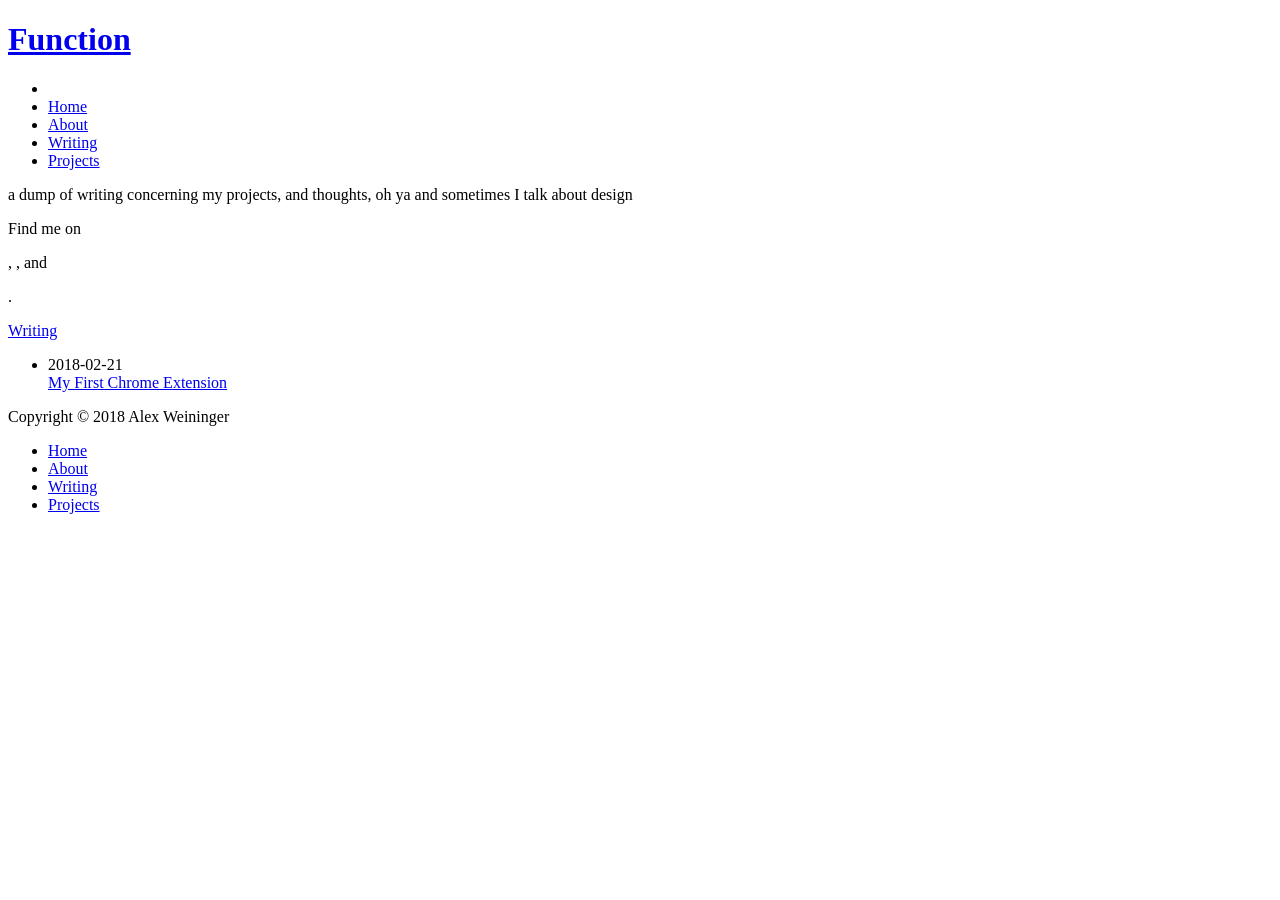
==== index.html @ e387f3da "Site updated: 2018-02-22 23:14:36" ====
<!DOCTYPE html>
<html>
<head>
    <!-- so meta -->
    <meta charset="utf-8">
    <meta http-equiv="X-UA-Compatible" content="IE=edge">
    <meta name="HandheldFriendly" content="True">
    <meta name="viewport" content="width=device-width, initial-scale=1, maximum-scale=1" />
    <meta name="description" content="a dump of writing concerning my projects, and thoughts, oh ya and sometimes I talk about design">
<meta property="og:type" content="website">
<meta property="og:title" content="Function">
<meta property="og:url" content="https://alexweininger.github.io/blog/index.html">
<meta property="og:site_name" content="Function">
<meta property="og:description" content="a dump of writing concerning my projects, and thoughts, oh ya and sometimes I talk about design">
<meta name="twitter:card" content="summary">
<meta name="twitter:title" content="Function">
<meta name="twitter:description" content="a dump of writing concerning my projects, and thoughts, oh ya and sometimes I talk about design">
    
    
        
          
              <link rel="shortcut icon" href="/blog/images/favicon.ico">
          
        
        
          
            <link rel="icon" type="image/png" href="/blog/images/favicon-192x192.png" sizes="192x192">
          
        
        
          
            <link rel="apple-touch-icon" sizes="180x180" href="/blog/images/apple-touch-icon.png">
          
        
    
    <!-- title -->
    <title>Function</title>
    <!-- styles -->
    <link rel="stylesheet" href="/blog/css/style.css">
    <!-- rss -->
    
    
</head>

<body>
    
    <div class="content index width mx-auto px2 my4">
        
          <header id="header">
  <a href="/blog/">
  
    
      <div id="logo" style="background-image: url(/blog/images/logo.png);"></div>
    
  
    <div id="title">
      <h1>Function</h1>
    </div>
  </a>
  <div id="nav">
    <ul>
      <li class="icon">
        <a href="#"><i class="fa fa-bars fa-2x"></i></a>
      </li>
       
        <li><a href="/blog/">Home</a></li>
       
        <li><a href="/blog/about/">About</a></li>
       
        <li><a href="/blog/archives/">Writing</a></li>
       
        <li><a href="http://github.com/alexweininger">Projects</a></li>
      
    </ul>
  </div>
</header>

        
        <section id="about">
  
    <p>a dump of writing concerning my projects, and thoughts, oh ya and sometimes I talk about design</p>

  
  <p style="display: inline">
    
      Find me on
      <p id="socialinfo">
        
        
        
          <a class="icon" target="_blank" href="http://github.com/alexweininger"><i class="fa fa-github"></i></a>, 
          
        
          <a class="icon" target="_blank" href="https://twitter.com/AlexWeininger2"><i class="fa fa-twitter"></i></a>, 
          
        
          <a class="icon" target="_blank" href="/blog/"><i class="fa fa-facebook"></i></a> and 
          
        
          <a class="icon" target="_blank" href="https://www.linkedin.com/in/alexander-weininger-75507b155/"><i class="fa fa-linkedin"></i></a>
          
        
      </p>.
    
  </p>
</section>

<section id="writing">
  <span class="h1"><a href="/blog/archives">Writing</a></span>
  <ul class="post-list">
    
      
    
    
      <li class="post-item">
        
    <div class="meta">
        <time datetime="2018-02-21T08:15:05.000Z" itemprop="datePublished">2018-02-21</time>
    </div>


        <span>
    
        <a class="" href="/blog/2018/02/21/First-Post/">My First Chrome Extension</a>
    


</span>
      </li>
    
  </ul>
  
</section>



    </div>
    
    <footer id="footer">
  <div class="footer-left">
    Copyright &copy; 2018 Alex Weininger
  </div>
  <div class="footer-right">
    <nav>
      <ul>
         
          <li><a href="/blog/">Home</a></li>
         
          <li><a href="/blog/about/">About</a></li>
         
          <li><a href="/blog/archives/">Writing</a></li>
         
          <li><a href="http://github.com/alexweininger">Projects</a></li>
        
      </ul>
    </nav>
  </div>
</footer>

</body>
</html>
<!-- styles -->
<link rel="stylesheet" href="/blog/lib/font-awesome/css/font-awesome.min.css">
<link rel="stylesheet" href="/blog/lib/meslo-LG/styles.css">
<link rel="stylesheet" href="/blog/lib/justified-gallery/justifiedGallery.min.css">

<!-- jquery -->
<script src="/blog/lib/jquery/jquery.min.js"></script>
<script src="/blog/lib/justified-gallery/jquery.justifiedGallery.min.js"></script>
<script src="/blog/js/main.js"></script>
<!-- search -->

<!-- Google Analytics -->

    <script type="text/javascript">
        (function(i,s,o,g,r,a,m) {i['GoogleAnalyticsObject']=r;i[r]=i[r]||function() {
        (i[r].q=i[r].q||[]).push(arguments)},i[r].l=1*new Date();a=s.createElement(o),
        m=s.getElementsByTagName(o)[0];a.async=1;a.src=g;m.parentNode.insertBefore(a,m)
        })(window,document,'script','//www.google-analytics.com/analytics.js','ga');
        ga('create', 'UA-86660611-1', 'auto');
        ga('send', 'pageview');
    </script>

<!-- Disqus Comments -->
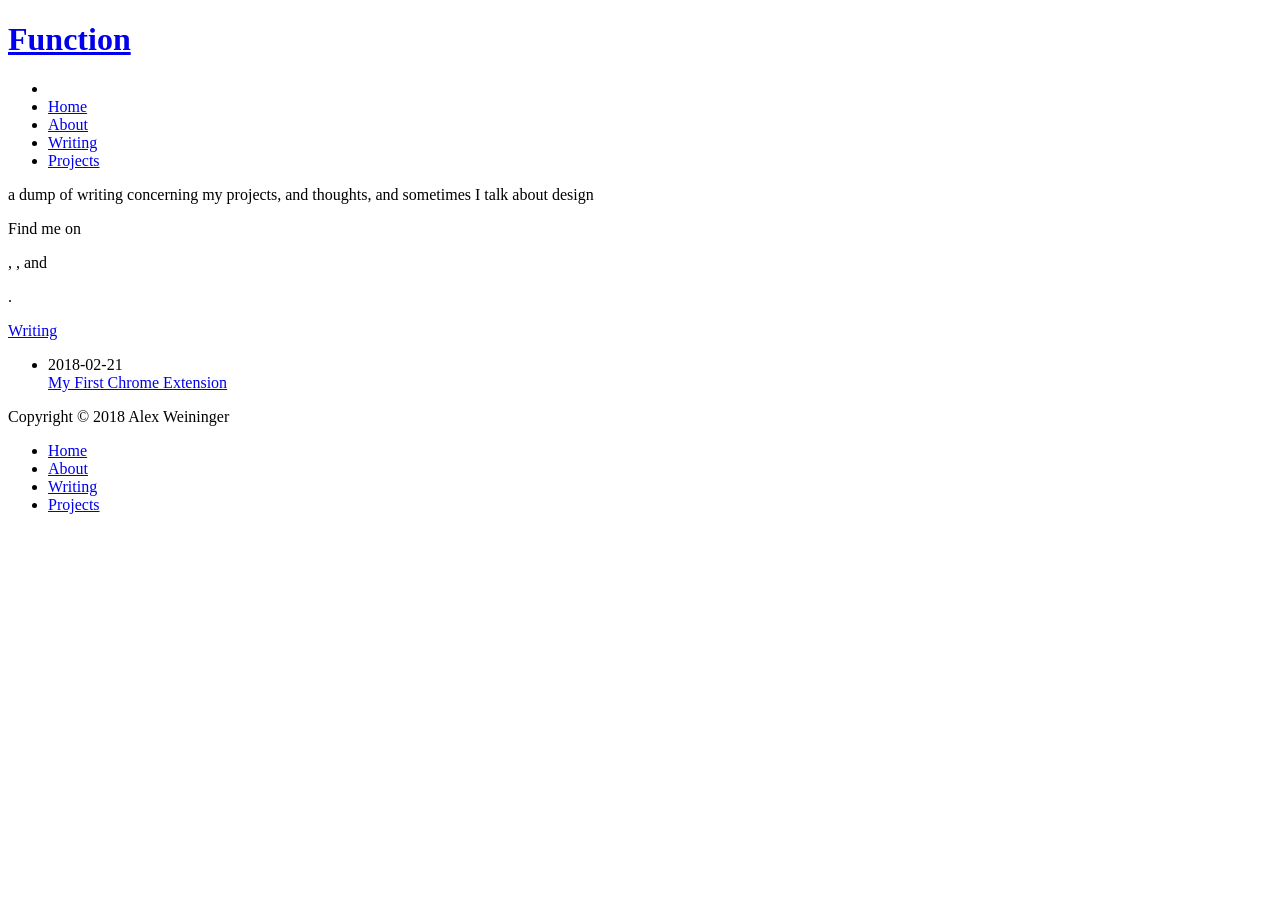
==== commit 3db5958a: "Site updated: 2018-02-23 14:05:32" ====
--- a/index.html
+++ b/index.html
@@ -6,15 +6,15 @@
     <meta http-equiv="X-UA-Compatible" content="IE=edge">
     <meta name="HandheldFriendly" content="True">
     <meta name="viewport" content="width=device-width, initial-scale=1, maximum-scale=1" />
-    <meta name="description" content="a dump of writing concerning my projects, and thoughts, oh ya and sometimes I talk about design">
+    <meta name="description" content="a dump of writing concerning my projects, and thoughts, and sometimes I talk about design">
 <meta property="og:type" content="website">
 <meta property="og:title" content="Function">
 <meta property="og:url" content="https://alexweininger.github.io/blog/index.html">
 <meta property="og:site_name" content="Function">
-<meta property="og:description" content="a dump of writing concerning my projects, and thoughts, oh ya and sometimes I talk about design">
+<meta property="og:description" content="a dump of writing concerning my projects, and thoughts, and sometimes I talk about design">
 <meta name="twitter:card" content="summary">
 <meta name="twitter:title" content="Function">
-<meta name="twitter:description" content="a dump of writing concerning my projects, and thoughts, oh ya and sometimes I talk about design">
+<meta name="twitter:description" content="a dump of writing concerning my projects, and thoughts, and sometimes I talk about design">
     
     
         
@@ -78,7 +78,7 @@
         
         <section id="about">
   
-    <p>a dump of writing concerning my projects, and thoughts, oh ya and sometimes I talk about design</p>
+    <p>a dump of writing concerning my projects, and thoughts, and sometimes I talk about design</p>
 
   
   <p style="display: inline">
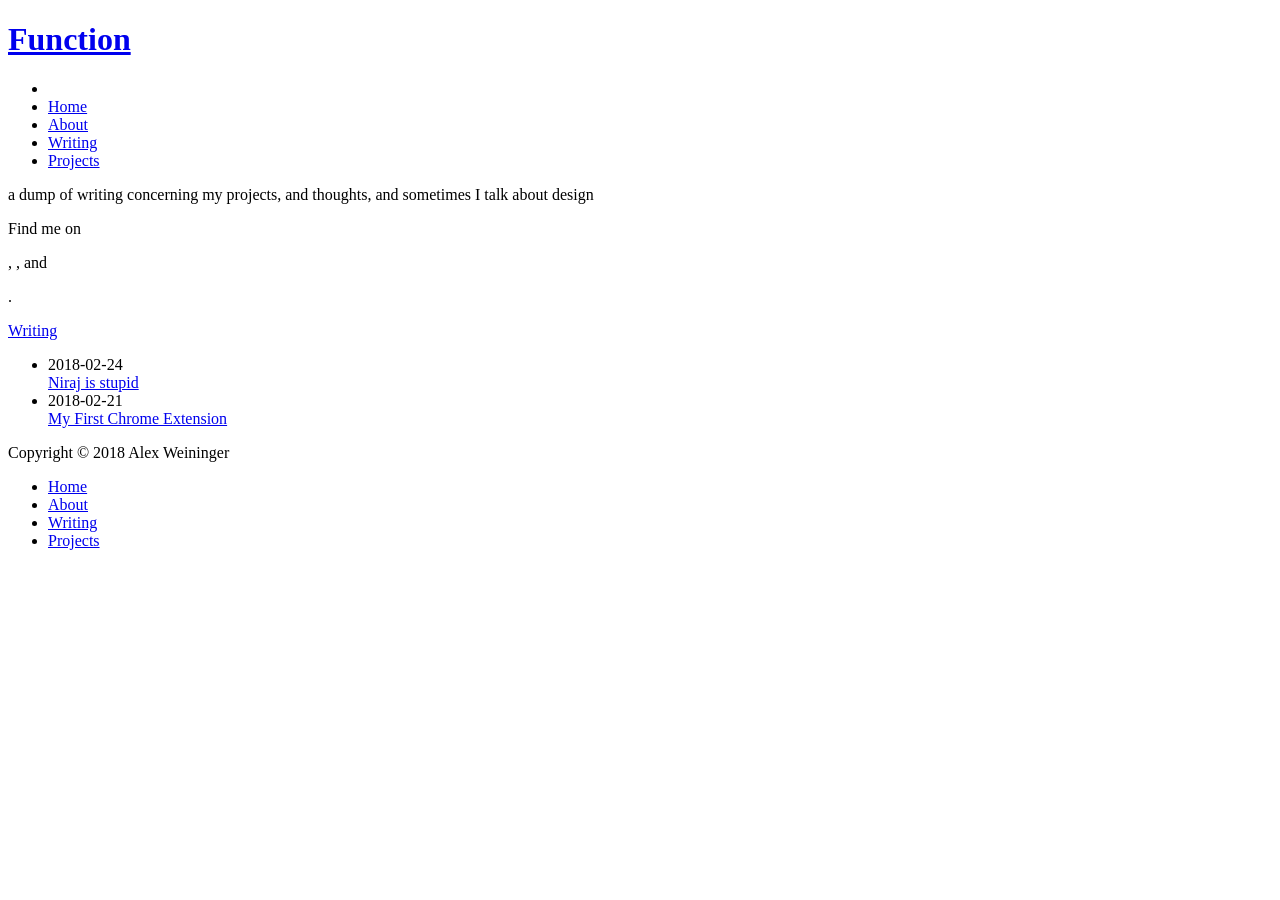
==== commit 7f162620: "Site updated: 2018-02-24 23:09:21" ====
--- a/index.html
+++ b/index.html
@@ -65,7 +65,7 @@
        
         <li><a href="/blog/">Home</a></li>
        
-        <li><a href="/blog/about/">About</a></li>
+        <li><a href="/blog/about/index.html">About</a></li>
        
         <li><a href="/blog/archives/">Writing</a></li>
        
@@ -111,6 +111,22 @@
     
       
     
+    
+      <li class="post-item">
+        
+    <div class="meta">
+        <time datetime="2018-02-25T07:06:05.000Z" itemprop="datePublished">2018-02-24</time>
+    </div>
+
+
+        <span>
+    
+        <a class="" href="/blog/2018/02/24/Niraj-is-stupid/">Niraj is stupid</a>
+    
+
+
+</span>
+      </li>
     
       <li class="post-item">
         
@@ -146,7 +162,7 @@
          
           <li><a href="/blog/">Home</a></li>
          
-          <li><a href="/blog/about/">About</a></li>
+          <li><a href="/blog/about/index.html">About</a></li>
          
           <li><a href="/blog/archives/">Writing</a></li>
          
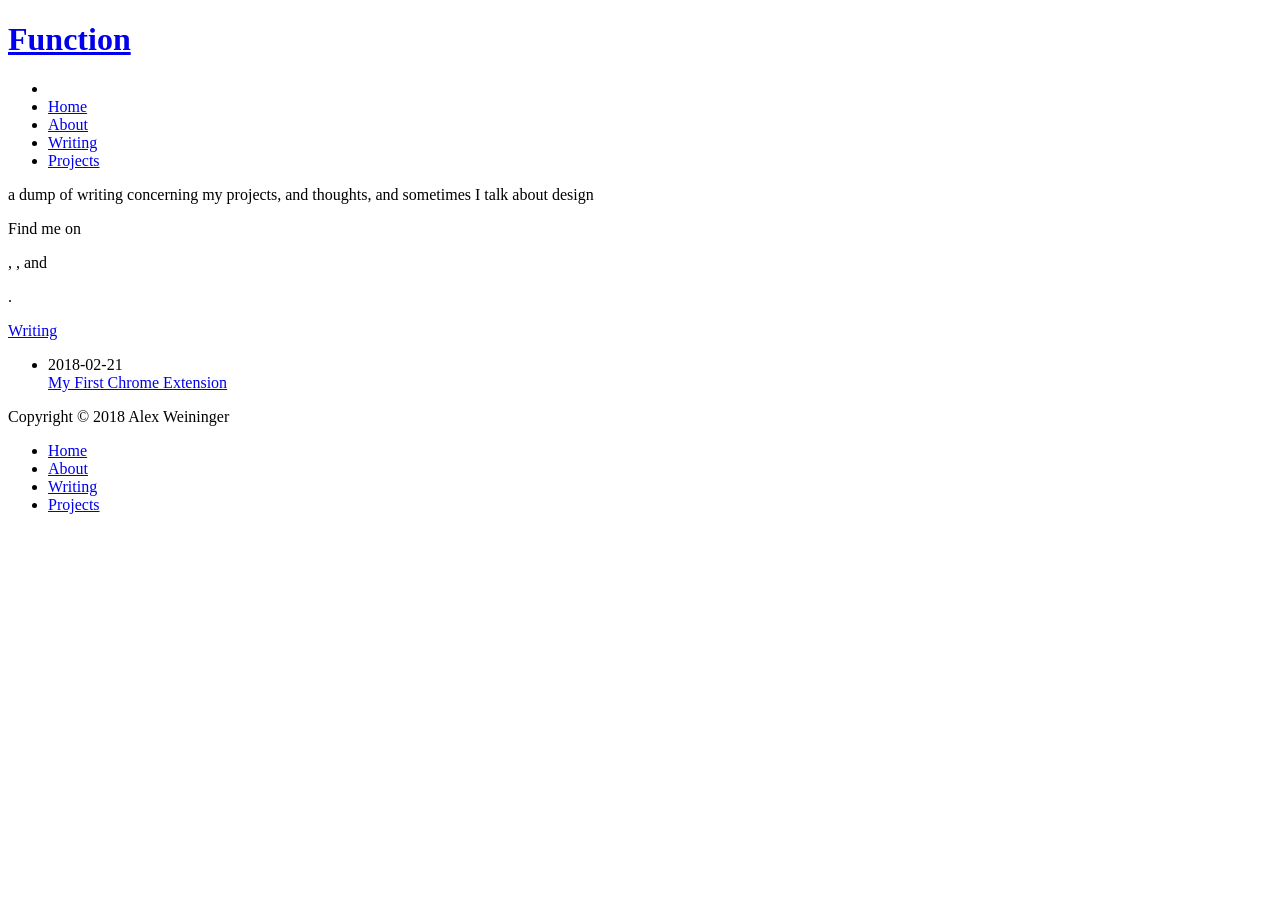
==== commit e8de9218: "Site updated: 2018-02-24 23:38:29" ====
--- a/index.html
+++ b/index.html
@@ -63,7 +63,7 @@
         <a href="#"><i class="fa fa-bars fa-2x"></i></a>
       </li>
        
-        <li><a href="/blog/">Home</a></li>
+        <li><a href="/blog/index.html">Home</a></li>
        
         <li><a href="/blog/about/index.html">About</a></li>
        
@@ -115,22 +115,6 @@
       <li class="post-item">
         
     <div class="meta">
-        <time datetime="2018-02-25T07:06:05.000Z" itemprop="datePublished">2018-02-24</time>
-    </div>
-
-
-        <span>
-    
-        <a class="" href="/blog/2018/02/24/Niraj-is-stupid/">Niraj is stupid</a>
-    
-
-
-</span>
-      </li>
-    
-      <li class="post-item">
-        
-    <div class="meta">
         <time datetime="2018-02-21T08:15:05.000Z" itemprop="datePublished">2018-02-21</time>
     </div>
 
@@ -160,7 +144,7 @@
     <nav>
       <ul>
          
-          <li><a href="/blog/">Home</a></li>
+          <li><a href="/blog/index.html">Home</a></li>
          
           <li><a href="/blog/about/index.html">About</a></li>
          
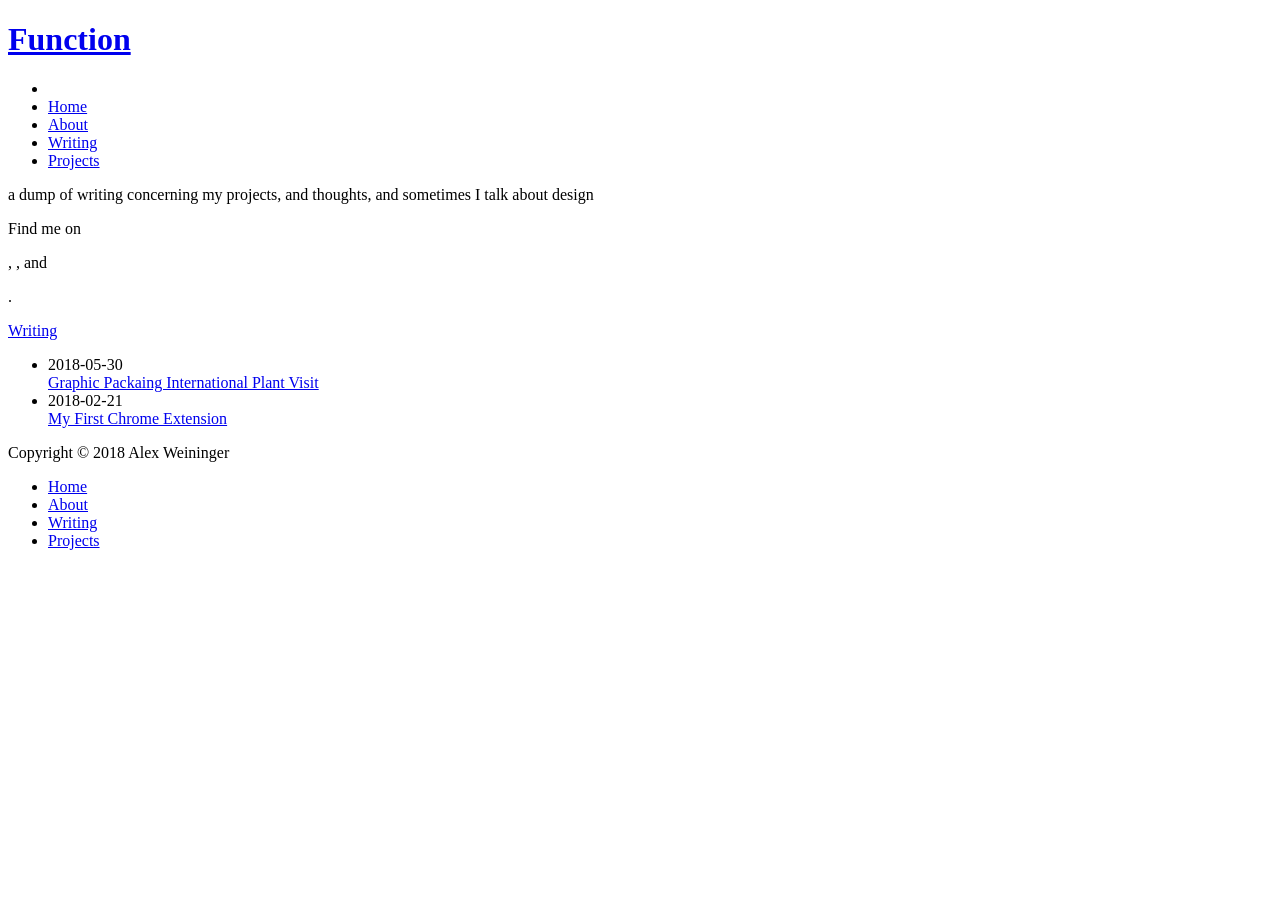
==== commit 51ca2f76: "Site updated: 2018-05-30 18:07:25" ====
--- a/index.html
+++ b/index.html
@@ -115,7 +115,23 @@
       <li class="post-item">
         
     <div class="meta">
-        <time datetime="2018-02-21T08:15:05.000Z" itemprop="datePublished">2018-02-21</time>
+        <time datetime="2018-05-30T22:04:58.000Z" itemprop="datePublished">2018-05-30</time>
+    </div>
+
+
+        <span>
+    
+        <a class="" href="/blog/2018/05/30/Visit/">Graphic Packaing International Plant Visit</a>
+    
+
+
+</span>
+      </li>
+    
+      <li class="post-item">
+        
+    <div class="meta">
+        <time datetime="2018-02-21T05:15:05.000Z" itemprop="datePublished">2018-02-21</time>
     </div>
 
 
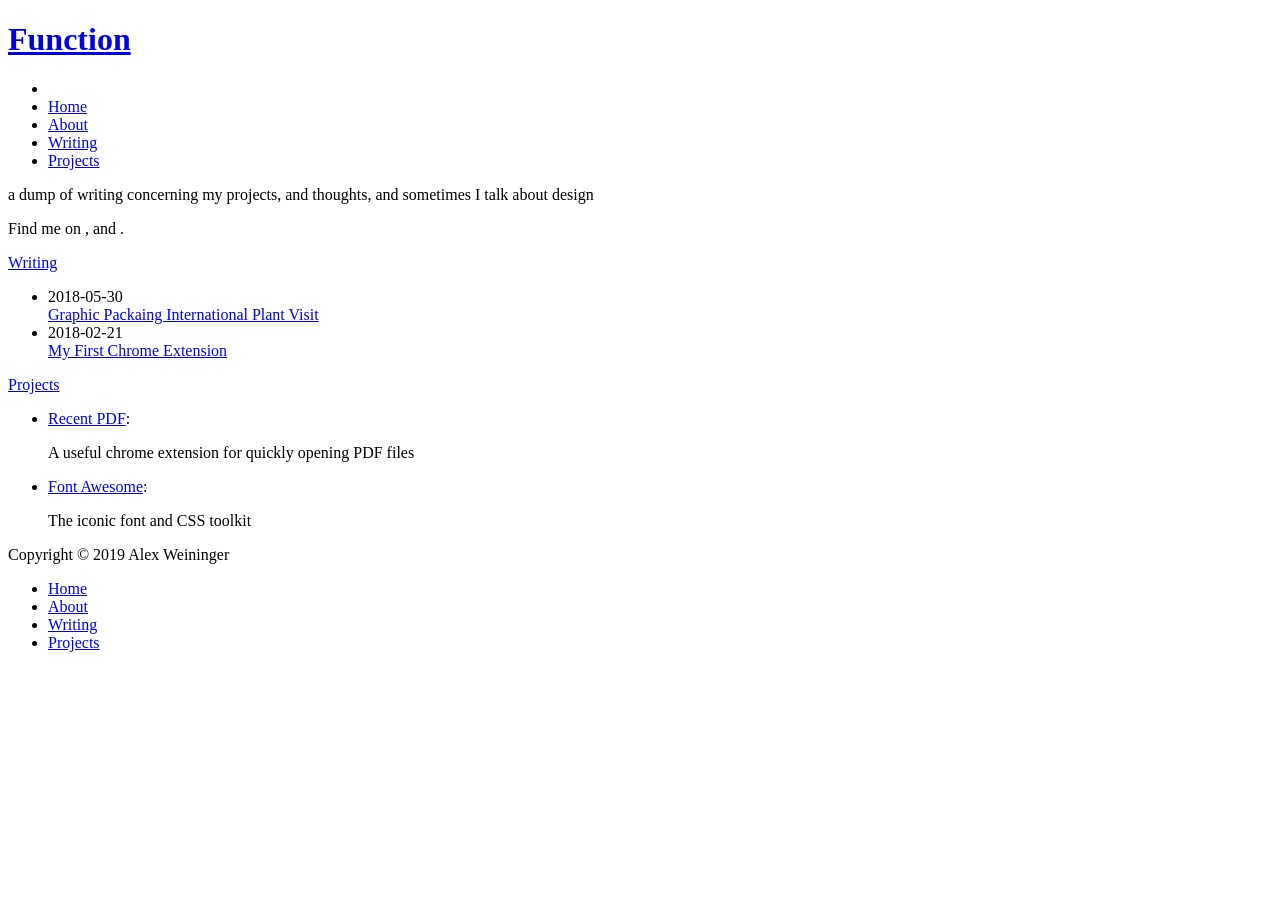
==== commit c3ac7c09: "Site updated: 2019-01-22 07:07:42" ====
--- a/index.html
+++ b/index.html
@@ -1,5 +1,5 @@
 <!DOCTYPE html>
-<html>
+<html lang=en>
 <head>
     <!-- so meta -->
     <meta charset="utf-8">
@@ -12,6 +12,7 @@
 <meta property="og:url" content="https://alexweininger.github.io/blog/index.html">
 <meta property="og:site_name" content="Function">
 <meta property="og:description" content="a dump of writing concerning my projects, and thoughts, and sometimes I talk about design">
+<meta property="og:locale" content="en">
 <meta name="twitter:card" content="summary">
 <meta name="twitter:title" content="Function">
 <meta name="twitter:description" content="a dump of writing concerning my projects, and thoughts, and sometimes I talk about design">
@@ -37,14 +38,18 @@
     <title>Function</title>
     <!-- styles -->
     <link rel="stylesheet" href="/blog/css/style.css">
+    <!-- persian styles -->
+    
+      <link rel="stylesheet" href="/blog/css/rtl.css">
+    
     <!-- rss -->
     
     
 </head>
 
-<body>
-    
-    <div class="content index width mx-auto px2 my4">
+<body class="max-width mx-auto px3 ltr">
+    
+    <div class="content index py4">
         
           <header id="header">
   <a href="/blog/">
@@ -60,7 +65,7 @@
   <div id="nav">
     <ul>
       <li class="icon">
-        <a href="#"><i class="fa fa-bars fa-2x"></i></a>
+        <a href="#"><i class="fas fa-bars fa-2x"></i></a>
       </li>
        
         <li><a href="/blog/index.html">Home</a></li>
@@ -81,41 +86,57 @@
     <p>a dump of writing concerning my projects, and thoughts, and sometimes I talk about design</p>
 
   
-  <p style="display: inline">
-    
+  
+    <p>
       Find me on
-      <p id="socialinfo">
-        
-        
-        
-          <a class="icon" target="_blank" href="http://github.com/alexweininger"><i class="fa fa-github"></i></a>, 
-          
-        
-          <a class="icon" target="_blank" href="https://twitter.com/AlexWeininger2"><i class="fa fa-twitter"></i></a>, 
-          
-        
-          <a class="icon" target="_blank" href="/blog/"><i class="fa fa-facebook"></i></a> and 
-          
-        
-          <a class="icon" target="_blank" href="https://www.linkedin.com/in/alexander-weininger-75507b155/"><i class="fa fa-linkedin"></i></a>
-          
-        
-      </p>.
-    
-  </p>
+      
+      
+      
+        
+          <a class="icon" target="_blank" href="http://github.com/alexweininger">
+            <i class="fab fa-github"></i><!--
+      ---></a><!--
+    ---><!--
+    --->, 
+        
+      
+        
+          <a class="icon" target="_blank" href="https://twitter.com/AlexWeininger2">
+            <i class="fab fa-twitter"></i><!--
+      ---></a><!--
+    ---><!--
+    ---> and 
+        
+      
+        
+          <a class="icon" target="_blank" href="https://www.linkedin.com/in/alexander-weininger-75507b155/">
+            <i class="fab fa-linkedin"></i><!--
+      ---></a><!--
+    ---><!--
+    --->.
+        
+      
+    </p>
+  
 </section>
 
 <section id="writing">
   <span class="h1"><a href="/blog/archives">Writing</a></span>
+  
   <ul class="post-list">
     
+    
       
     
     
       <li class="post-item">
         
     <div class="meta">
-        <time datetime="2018-05-30T22:04:58.000Z" itemprop="datePublished">2018-05-30</time>
+      
+        
+          <time datetime="2018-05-31T01:04:58.000Z" itemprop="datePublished">2018-05-30</time>
+        
+      
     </div>
 
 
@@ -131,7 +152,11 @@
       <li class="post-item">
         
     <div class="meta">
-        <time datetime="2018-02-21T05:15:05.000Z" itemprop="datePublished">2018-02-21</time>
+      
+        
+          <time datetime="2018-02-21T08:15:05.000Z" itemprop="datePublished">2018-02-21</time>
+        
+      
     </div>
 
 
@@ -149,12 +174,28 @@
 </section>
 
 
-
-    </div>
-    
-    <footer id="footer">
+<section id="projects">
+  <span class="h1"><a href="http://github.com/alexweininger">Projects</a></span>
+  <ul class="project-list">
+    
+      <li class="project-item">
+        <a href="https://hexo.io/https://github.com/alexweininger/recent-pdf">Recent PDF</a>: <p>A useful chrome extension for quickly opening PDF files</p>
+
+      </li>
+    
+      <li class="project-item">
+        <a href="http://fontawesome.io/">Font Awesome</a>: <p>The iconic font and CSS toolkit</p>
+
+      </li>
+    
+  </ul>
+</section>
+
+
+        
+        <footer id="footer">
   <div class="footer-left">
-    Copyright &copy; 2018 Alex Weininger
+    Copyright &copy; 2019 Alex Weininger
   </div>
   <div class="footer-right">
     <nav>
@@ -173,30 +214,23 @@
   </div>
 </footer>
 
+    </div>
+    <!-- styles -->
+<link rel="stylesheet" href="/blog/lib/font-awesome/css/all.min.css">
+<link rel="stylesheet" href="/blog/lib/justified-gallery/css/justifiedGallery.min.css">
+
+    <!-- jquery -->
+<script src="/blog/lib/jquery/jquery.min.js"></script>
+<script src="/blog/lib/justified-gallery/js/jquery.justifiedGallery.min.js"></script>
+<script src="/blog/js/main.js"></script>
+<!-- search -->
+
+<!-- Google Analytics -->
+
+<!-- Baidu Analytics -->
+
+<!-- Disqus Comments -->
+
+
 </body>
 </html>
-<!-- styles -->
-<link rel="stylesheet" href="/blog/lib/font-awesome/css/font-awesome.min.css">
-<link rel="stylesheet" href="/blog/lib/meslo-LG/styles.css">
-<link rel="stylesheet" href="/blog/lib/justified-gallery/justifiedGallery.min.css">
-
-<!-- jquery -->
-<script src="/blog/lib/jquery/jquery.min.js"></script>
-<script src="/blog/lib/justified-gallery/jquery.justifiedGallery.min.js"></script>
-<script src="/blog/js/main.js"></script>
-<!-- search -->
-
-<!-- Google Analytics -->
-
-    <script type="text/javascript">
-        (function(i,s,o,g,r,a,m) {i['GoogleAnalyticsObject']=r;i[r]=i[r]||function() {
-        (i[r].q=i[r].q||[]).push(arguments)},i[r].l=1*new Date();a=s.createElement(o),
-        m=s.getElementsByTagName(o)[0];a.async=1;a.src=g;m.parentNode.insertBefore(a,m)
-        })(window,document,'script','//www.google-analytics.com/analytics.js','ga');
-        ga('create', 'UA-86660611-1', 'auto');
-        ga('send', 'pageview');
-    </script>
-
-<!-- Disqus Comments -->
-
-
